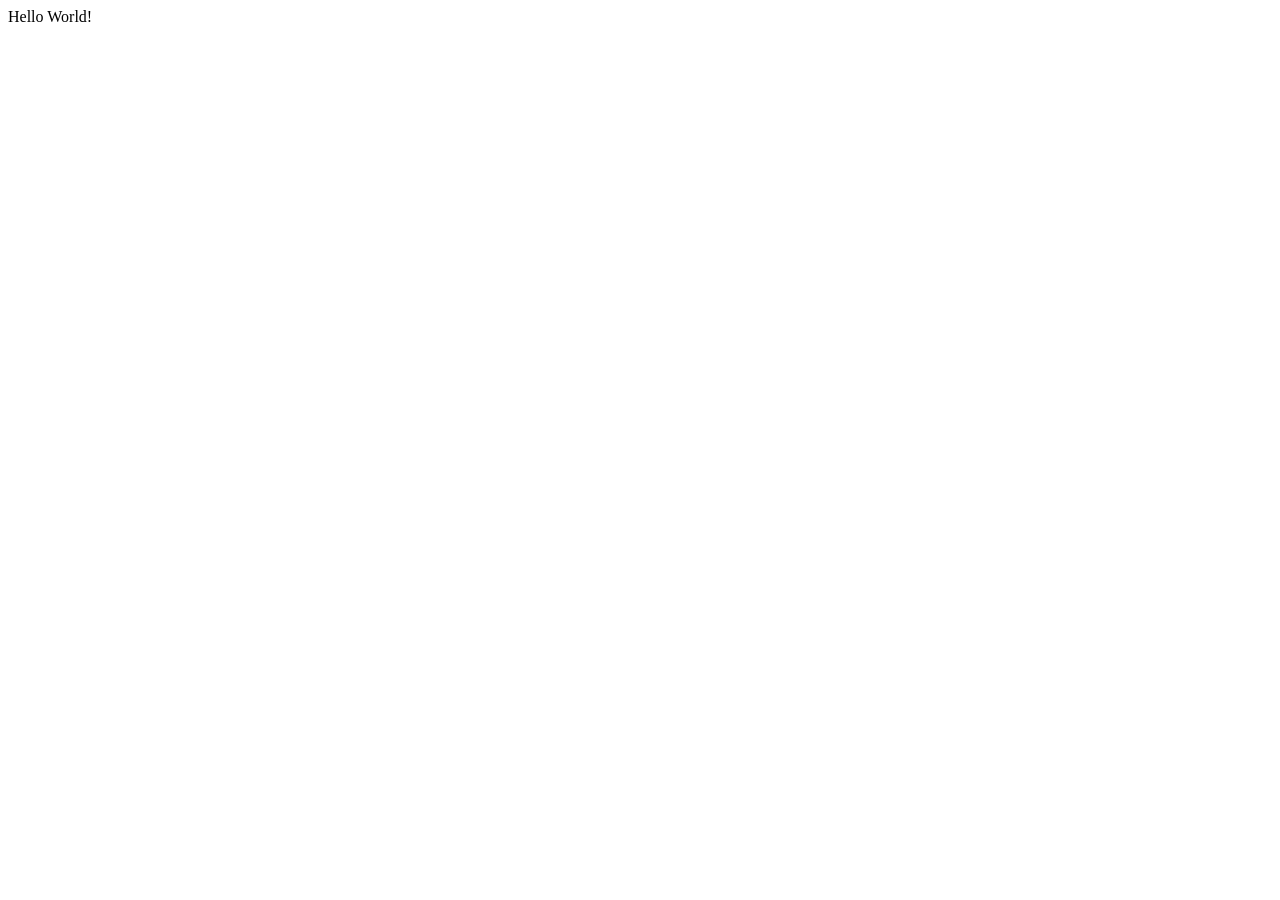
==== src/statics/index.html @ ec43a7d7 "initial" ====
<!doctype html>
<html lang="en">
<head>
    <meta charset="UTF-8">
    <meta content="width=device-width, user-scalable=no, initial-scale=1.0, maximum-scale=1.0, minimum-scale=1.0"
          name="viewport">
    <meta content="ie=edge" http-equiv="X-UA-Compatible">
    <title>Document</title>
</head>
<body>
    Hello World!
</body>
</html>
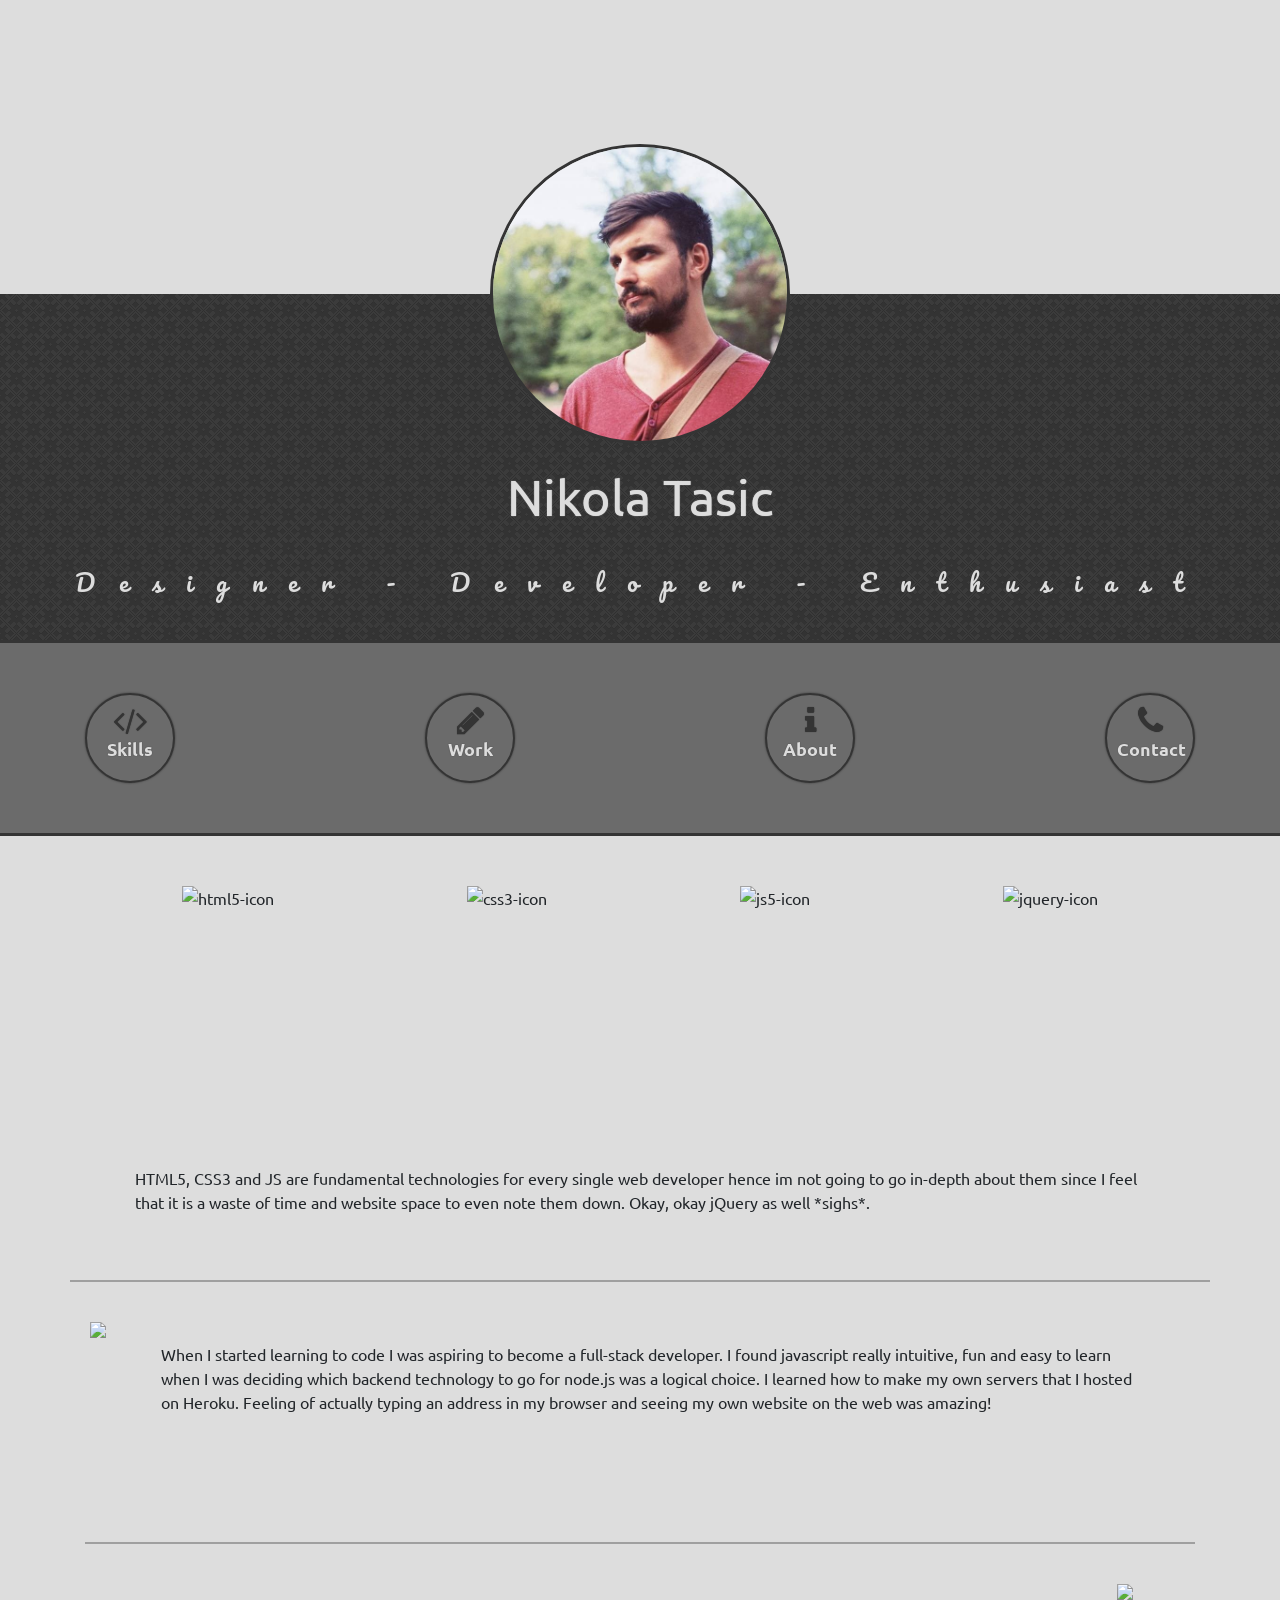
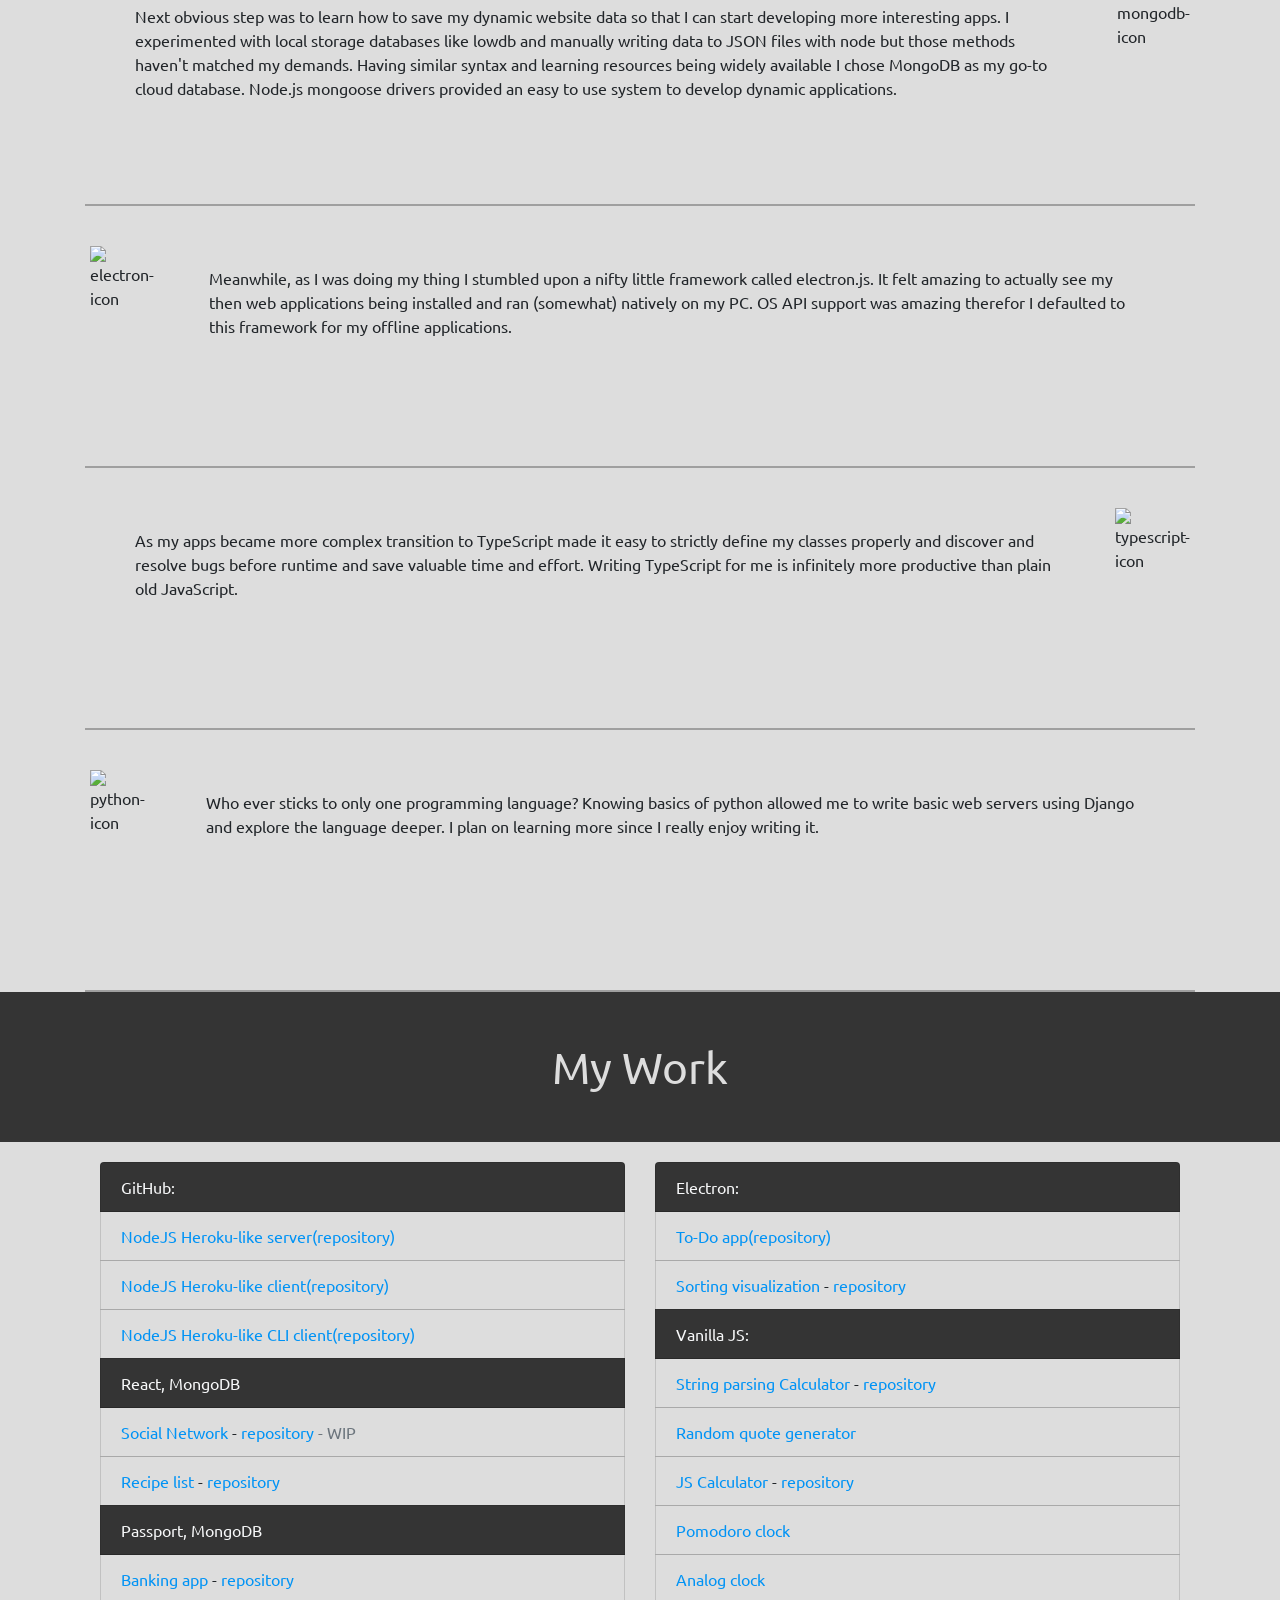
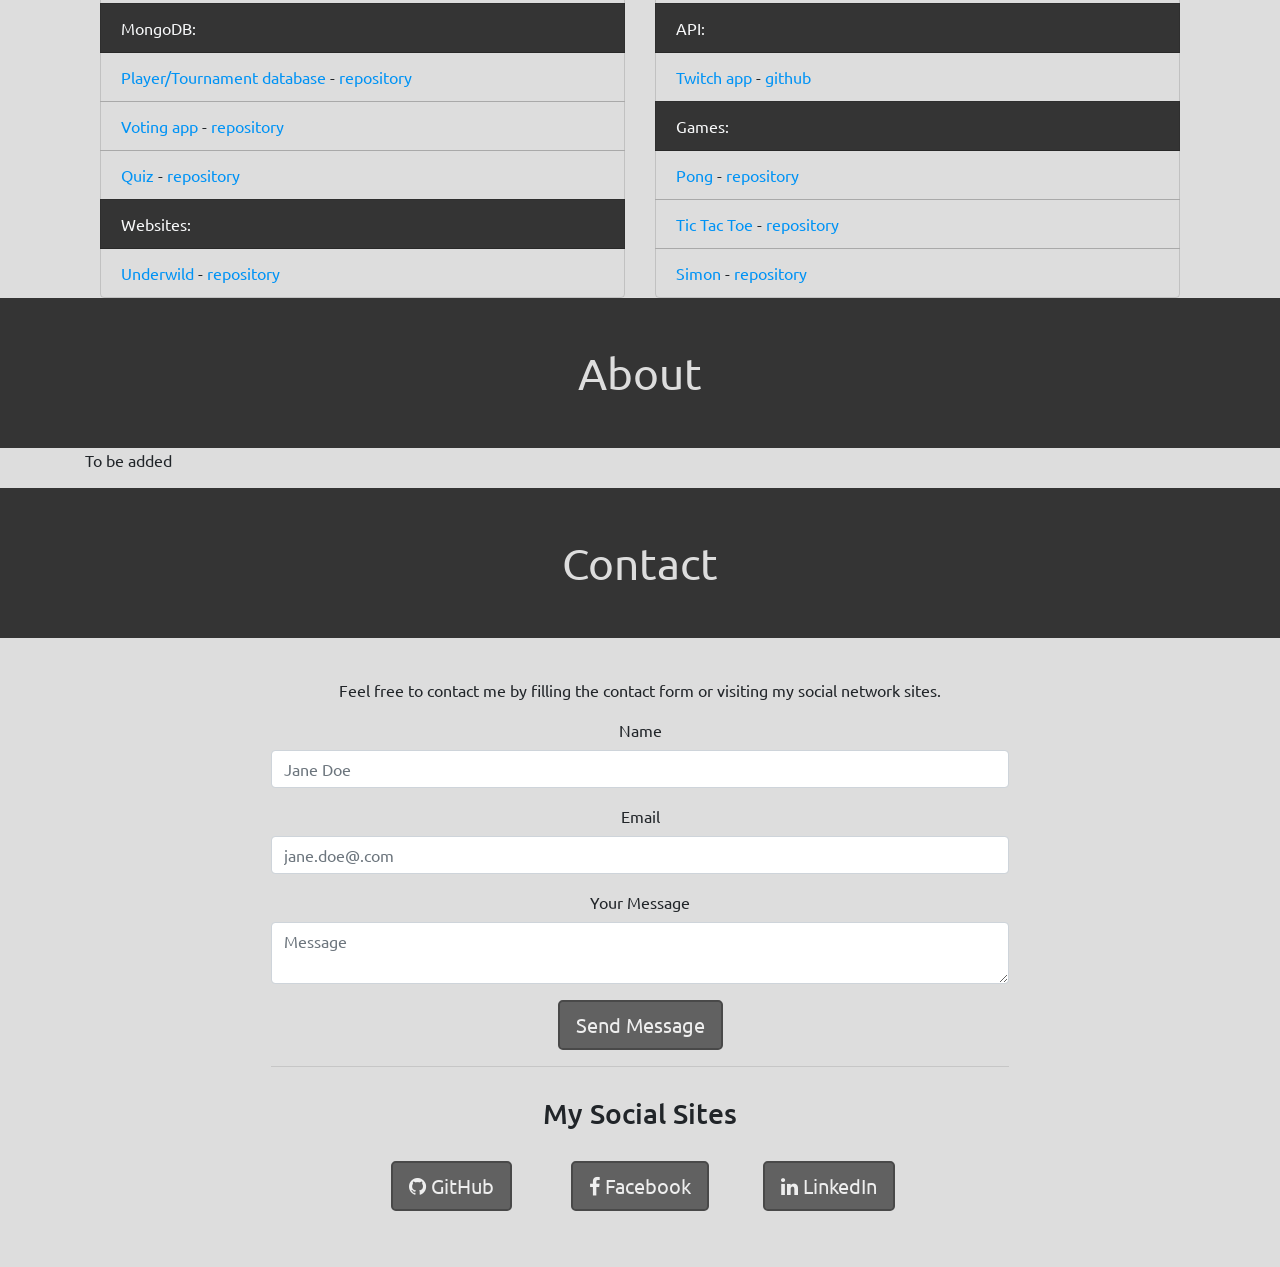
==== commit 647213c4: "image serving works i guess" ====
--- a/src/statics/index.html
+++ b/src/statics/index.html
@@ -1,13 +1,316 @@
-<!doctype html>
-<html lang="en">
-<head>
-    <meta charset="UTF-8">
-    <meta content="width=device-width, user-scalable=no, initial-scale=1.0, maximum-scale=1.0, minimum-scale=1.0"
-          name="viewport">
-    <meta content="ie=edge" http-equiv="X-UA-Compatible">
-    <title>Document</title>
-</head>
-<body>
-    Hello World!
-</body>
-</html>+<!doctype html>
+<html lang="en">
+
+<head>
+	<meta charset="utf-8">
+	<meta name="viewport" content="width=device-width, initial-scale=1, shrink-to-fit=no">
+	<link href="https://fonts.googleapis.com/css?family=Ubuntu" rel="stylesheet">
+	<link href="https://fonts.googleapis.com/css?family=Pacifico" rel="stylesheet">
+	<link rel="stylesheet" href="https://maxcdn.bootstrapcdn.com/bootstrap/4.0.0/css/bootstrap.css">
+	<link rel="stylesheet" href="https://stackpath.bootstrapcdn.com/font-awesome/4.7.0/css/font-awesome.css">
+	<link rel="stylesheet" href="https://cdnjs.cloudflare.com/ajax/libs/animate.css/3.5.2/animate.css">
+	<link rel="stylesheet" href="./public/css/style.css">
+	<title>Nikola Tasic</title>
+</head>
+
+<body>
+	<div id="header">
+		<div class="col">
+			<a href="#top" data-scrollTo="#top" class="text-light skill">Nikola Tasic</a>
+		</div>
+		<div id="menu" class="col">
+			<a href="#skills" data-scrollTo="#skills" class="skill">
+				<i class="fa fa-code"></i>
+				Skills
+			</a>
+			<a href="#work" data-scrollTo="#work" class="skill">
+				<i class="fa fa-pencil"></i>
+				Work
+			</a>
+			<a href="#about" data-scrollTo="#about" class="skill">
+				<i class="fa fa-info"></i>
+				About
+			</a>
+			<a href="#contact" data-scrollTo="#contact" class="skill">
+				<i class="fa fa-phone"></i>
+				Contact
+			</a>
+		</div>
+	</div>
+	<div class="container-fluid">
+		<div id="slider">
+			<div class="name-container">
+				<div class="name-image animated slideInDown">
+					<img src="./public/images/profile.jpg" alt="profile">
+				</div>
+				<div class="name-title">Nikola Tasic</div>
+				<div class="name-text">Designer - Developer - Enthusiast</div>
+			</div>
+			<div class="skills-container">
+				<div class="container">
+					<a href="#skills" data-scrollTo="#skills" class="skill animated bounceInUp">
+						<i class="fa fa-code"></i>
+						<br>Skills
+					</a>
+					<a href="#work" data-scrollTo="#work" class="skill animated bounceInUp">
+						<i class="fa fa-pencil"></i>
+						<br>Work
+					</a>
+					<a href="#about" data-scrollTo="#about" class="skill animated bounceInUp">
+						<i class="fa fa-info"></i>
+						<br>About
+					</a>
+					<a href="#contact" data-scrollTo="#contact" class="skill animated bounceInUp">
+						<i class="fa fa-phone"></i>
+						<br>Contact
+					</a>
+				</div>
+			</div>
+		</div>
+		<div id="skills" class="container">
+			<div class="row">
+				<!-- Html css js -->
+				<div class="col-12 d-flex justify-content-around" style="border-bottom: none">
+					<img src="http://icons.iconarchive.com/icons/cornmanthe3rd/plex/256/Other-html-5-icon.png" alt="html5-icon">
+					<img src="https://cdn.iconscout.com/public/images/icon/free/png-256/css-logo-3bbe75af1130dcd9-256x256.png" alt="css3-icon">
+					<img src="https://www.shareicon.net/data/256x256/2016/07/06/106573_software_512x512.png" alt="js5-icon">
+					<img src="http://icons.iconarchive.com/icons/sicons/basic-round-social/256/jquery-icon.png" alt="jquery-icon">
+				</div>
+				<div class="col-12" style="border-bottom: none">
+					<p>
+						HTML5, CSS3 and JS are fundamental technologies for every single web developer hence im not going to go in-depth
+						about them
+						since I feel that it is a waste of time and website space to even note them down. Okay, okay jQuery as well
+						*sighs*.
+					</p>
+				</div>
+			</div>
+			<div>
+				<img src="https://www.netgains.org/wp-content/uploads/2014/01/node_js.png">
+				<p>When I started learning to code I was aspiring to become a full-stack developer. I found javascript really
+					intuitive,
+					fun and easy to learn when I was deciding which backend technology to go for node.js was a logical choice. I
+					learned
+					how to make my own servers that I hosted on Heroku. Feeling of actually typing an address in my browser and seeing
+					my
+					own website on the web was amazing!</p>
+			</div>
+			<div>
+				<p>Next obvious step was to learn how to save my dynamic website data so that I can start developing more
+					interesting apps.
+					I experimented with local storage databases like lowdb and manually writing data to JSON files with node but those
+					methods
+					haven't matched my demands. Having similar syntax and learning resources being widely available I chose MongoDB as
+					my
+					go-to cloud database. Node.js mongoose drivers provided an easy to use system to develop dynamic applications. </p>
+				<img src="https://skylabcoders.github.io/bootcamp-abril2017/img/mongodb.png" alt="mongodb-icon">
+			</div>
+			<div>
+				<img src="https://raw.githubusercontent.com/atom/electron/master/atom/browser/resources/win/atom.ico" alt="electron-icon">
+
+				<p>Meanwhile, as I was doing my thing I stumbled upon a nifty little framework called electron.js. It felt amazing
+					to actually
+					see my then web applications being installed and ran (somewhat) natively on my PC. OS API support was amazing
+					therefor I
+					defaulted to this framework for
+					my offline applications.
+				</p>
+			</div>
+			<div>
+				<p>
+					As my apps became more complex transition to TypeScript made it easy to strictly define my classes properly and
+					discover and resolve bugs before runtime and save valuable time and effort. Writing TypeScript for me is
+					infinitely more productive than plain old JavaScript.
+				</p>
+				<img src="https://rynop.files.wordpress.com/2016/09/ts.png?w=816" alt="typescript-icon">
+			</div>
+			<div>
+				<img src="https://pluralsight.imgix.net/paths/python-7be70baaac.png" alt="python-icon">
+				<p>
+					Who ever sticks to only one programming language? Knowing basics of python allowed me to write basic web servers
+					using Django and explore the language deeper. I plan on learning more since I really enjoy writing it.
+				</p>
+			</div>
+
+		</div>
+		<div class="divider">
+			My Work
+		</div>
+		<div id="work" class="container">
+			<div class="col-lg-6 col-md-6 col-sm-12">
+				<ul class="list-group">
+					<li class="list-group-item bg-dark text-light">GitHub:</li>
+					<li class="list-group-item bg-transparent">
+						<a href="https://github.com/7aske/deployment-server" target="_blank">NodeJS Heroku-like server(repository) </a>
+					</li>
+					<li class="list-group-item bg-transparent">
+						<a href="https://github.com/7aske/deployment-client-electron" target="_blank">NodeJS Heroku-like
+							client(repository)</a>
+					</li>
+					<li class="list-group-item bg-transparent">
+						<a href="https://github.com/7aske/deployment-client" target="_blank">NodeJS Heroku-like
+							CLI client(repository)</a>
+					</li>
+					<li class="list-group-item bg-dark text-light">React, MongoDB</li>
+					<li class="list-group-item bg-transparent">
+						<a href="https://reactsocialnetwork.herokuapp.com/" target="_blank">Social Network</a> -
+						<a href="https://github.com/7aske/reactsocialnetwork" target="_blank">repository </a>
+						<span class="text-muted"> - WIP</span>
+					</li>
+					<li class="list-group-item bg-transparent">
+						<a href="https://myrecipelist.herokuapp.com/" target="_blank">Recipe list</a> -
+						<a href="https://github.com/7aske/myrecipelist" target="_blank">repository </a>
+					</li>
+					<li class="list-group-item bg-dark text-light">Passport, MongoDB</li>
+					<li class="list-group-item bg-transparent">
+						<a href="http://mybankingapp.herokuapp.com" target="_blank">Banking app</a> -
+						<a href="https://github.com/7aske/mybankingapp" target="_blank">repository</a>
+					</li>
+					<li class="list-group-item bg-dark text-light">MongoDB:</li>
+					<li class="list-group-item bg-transparent">
+						<a href="http://pldatabase.herokuapp.com/" target="_blank">Player/Tournament database</a> -
+						<a href="https://github.com/7aske/player-database" target="_blank">repository</a>
+					</li>
+					<li class="list-group-item bg-transparent">
+						<a href="https://mongovoteapp.herokuapp.com/" target="_blank">Voting app</a> -
+						<a href="https://github.com/7aske/vote-app" target="_blank">repository</a>
+					</li>
+					<li class="list-group-item bg-transparent">
+						<a href="https://7aske.github.io/quiz-app/" target="_blank">Quiz</a> -
+						<a href="https://github.com/7aske/quiz-app" target="_blank">repository</a>
+					</li>
+					<li class="list-group-item bg-dark text-light">Websites:</li>
+					<li class="list-group-item bg-transparent">
+						<a href="https://7aske.github.io/underwild/" target="_blank">Underwild</a> -
+						<a href="https://github.com/7aske/underwild" target="_blank">repository</a>
+					</li>
+
+				</ul>
+			</div>
+			<div class="col-lg-6 col-md-6 col-sm-12">
+				<ul class="list-group">
+					<li class="list-group-item bg-dark text-light">Electron:</li>
+					<li class="list-group-item bg-transparent">
+						<a href="https://github.com/7aske/todo-app" target="_blank">To-Do app(repository)</a>
+					</li>
+					<li class="list-group-item bg-transparent">
+						<a href="https://7aske.github.io/sorting-visualization/" target="_blank">Sorting visualization</a> -
+						<a href="https://github.com/7aske/sorting-visualization" target="_blank">repository</a>
+					</li>
+					<li class="list-group-item bg-dark text-light">Vanilla JS:</li>
+					<li class="list-group-item bg-transparent">
+						<a href="https://7aske.github.io/parsing-calculator/" target="_blank">String parsing Calculator</a> -
+						<a href="https://github.com/7aske/parsing-calculator" target="_blank">repository</a>
+					</li>
+					<li class="list-group-item bg-transparent">
+						<a href="https://codepen.io/7aske/pen/baNxwY" target="_blank">Random quote generator</a>
+					</li>
+					<li class="list-group-item bg-transparent">
+						<a href="https://7aske.github.io/calculator/" target="_blank">JS Calculator</a> -
+						<a href="https://github.com/7aske/calculator" target="_blank">repository</a>
+					</li>
+					<!-- <li class="list-group-item bg-transparent">
+						<a href="https://github.com/7aske/randomsquares" target="_blank">Random squares</a>
+					</li> -->
+					<li class="list-group-item bg-transparent">
+						<a href="https://codepen.io/7aske/pen/zpjNBj" target="_blank">Pomodoro clock</a>
+					</li>
+					<li class="list-group-item bg-transparent">
+						<a href="https://codepen.io/7aske/pen/BxYrwJ" target="_blank">Analog clock</a>
+					</li>
+					<!-- <li class="list-group-item bg-transparent">
+						<a href="https://codepen.io/7aske/pen/QrQGyG" target="_blank">OOP TV</a>
+					</li> -->
+					<li class="list-group-item bg-dark text-light">API:</li>
+					<li class="list-group-item bg-transparent">
+
+						<a href="https://7aske.github.io/twitch/." target="_blank">Twitch app</a> -
+						<a href="https://github.com/7aske/twitch" target="_blank">github</a>
+					</li>
+					<li class="list-group-item bg-dark text-light">Games:</li>
+					<li class="list-group-item bg-transparent">
+						<a href="https://7aske.github.io/pong/" target="_blank">Pong </a>-
+						<a href="https://github.com/7aske/pong/" target="_blank">repository</a>
+					</li>
+					<li class="list-group-item bg-transparent">
+						<a href="https://7aske.github.io/tictactoe/" target="_blank">Tic Tac Toe</a> -
+						<a href="https://github.com/7aske/tictactoe" target="_blank">repository</a>
+					</li>
+					<li class="list-group-item bg-transparent">
+						<a href="https://7aske.github.io/simon-game/" target="_blank">Simon </a>-
+						<a href="https://github.com/7aske/simon-game" target="_blank">repository</a>
+					</li>
+
+				</ul>
+			</div>
+		</div>
+		<div class="divider">
+			About
+		</div>
+		<div id="about" class="container">
+			<p>To be added</p>
+		</div>
+		<div class="divider">
+			Contact
+		</div>
+		<div id="contact" class="content-section text-center">
+			<div class="contact-section">
+				<div class="container">
+					<p>Feel free to contact me by filling the contact form or visiting my social network sites.</p>
+					<div class="row">
+						<div class="col">
+							<form class="form-horizontal" method="POST" action="https://portfoliomailer7aske.herokuapp.com/">
+								<div class="form-group">
+									<label for="inputName2">Name</label>
+									<input type="text" class="form-control" name="name" id="name" placeholder="Jane Doe" required>
+								</div>
+								<div class="form-group">
+									<label for="inputEmail2">Email</label>
+									<input type="email" class="form-control" name="email" id="email" placeholder="jane.doe@.com" required>
+								</div>
+								<div class="form-group ">
+									<label for="inputText">Your Message</label>
+									<textarea class="form-control" name="message" id="message" placeholder="Message" required></textarea>
+								</div>
+								<button type="submit" class="btn btn-lg">Send Message</button>
+							</form>
+							<hr>
+							<h3>My Social Sites</h3>
+							<ul class="list-inline banner-social-lis">
+								<li class="col-sm-12 col-md-3 d-inline-block">
+									<a href="https://github.com/7aske" target="_blank" class="btn btn-lg">
+										<i class="fa fa-github">
+											<span class="network-name">GitHub</span>
+										</i>
+									</a>
+								</li>
+								<li class="col-sm-12 col-md-3 d-inline-block">
+									<a href="https://www.facebook.com/profile.php?id=1203107204" target="_blank" class="btn btn-lg">
+										<i class="fa fa-facebook">
+											<span class="network-name">Facebook</span>
+										</i>
+									</a>
+								</li>
+								<li class="col-sm-12 col-md-3 d-inline-block">
+									<a href="https://www.linkedin.com/in/nikola-tasi%C4%87-87b8bb115/" target="_blank" class="btn btn-lg">
+										<i class="fa fa-linkedin">
+											<span class="network-name">LinkedIn</span>
+										</i>
+									</a>
+								</li>
+							</ul>
+						</div>
+					</div>
+				</div>
+			</div>
+		</div>
+	</div>
+	<script src="https://code.jquery.com/jquery-3.2.1.slim.min.js"></script>
+	<script src="https://cdnjs.cloudflare.com/ajax/libs/popper.js/1.12.9/umd/popper.min.js"></script>
+	<script src="https://maxcdn.bootstrapcdn.com/bootstrap/4.0.0/js/bootstrap.min.js"></script>
+	<script src="./public/js/main.js"></script>
+</body>
+
+
+
+</html>
--- a/src/statics/public/css/style.css
+++ b/src/statics/public/css/style.css
@@ -0,0 +1,297 @@
+* {
+  font-family: 'Ubuntu', sans-serif;
+}
+
+body,
+html {
+  margin: 0px;
+  padding: 0px;
+  background-color: #dddddd;
+}
+
+a {
+  text-decoration: none;
+  color: #343434;
+}
+
+a:hover {
+  text-decoration: none;
+}
+
+.container-fluid {
+  padding: 0px !important;
+}
+
+#header {
+  -webkit-transition: all 500ms;
+  transition: all 500ms;
+  width: 100%;
+  height: 50px;
+  background-color: #343434;
+  position: fixed;
+  top: 0;
+  z-index: 100;
+  display: -webkit-box;
+  display: -ms-flexbox;
+  display: flex;
+  color: #dddddd;
+  top: -50px;
+}
+
+#header .col {
+  line-height: 50px;
+  font-size: 28px;
+}
+
+#header #menu {
+  padding: 5px;
+  display: -webkit-box;
+  display: -ms-flexbox;
+  display: flex;
+  -webkit-box-pack: space-evenly;
+      -ms-flex-pack: space-evenly;
+          justify-content: space-evenly;
+}
+
+#header #menu .skill {
+  color: #dddddd;
+  text-align: center;
+  padding: 8px;
+  border-radius: 5px;
+  width: 110px;
+  border: 2px solid #dddddd;
+  line-height: 18px;
+  font-size: 18px;
+  cursor: pointer;
+}
+
+#header #menu .skill i {
+  -webkit-transition: all 500ms;
+  transition: all 500ms;
+  -moz-transition-timing-function: ease-in-out;
+}
+
+#header #menu .skill:hover i {
+  -webkit-transform: rotate(360deg);
+          transform: rotate(360deg);
+}
+
+#header #menu .highlighted {
+  background-color: #dddddd;
+  color: #343434;
+}
+
+#slider {
+  background-image: url(http://agilemanagementoffice.com/wp-content/uploads/2017/10/computer-laptop-work-office.jpg);
+  background-size: 100%;
+  background-attachment: fixed;
+  padding-top: 23%;
+}
+
+#slider .name-container {
+  background-image: url(../images/name-container.png);
+  background-color: #565656;
+  display: -webkit-box;
+  display: -ms-flexbox;
+  display: flex;
+  -webkit-box-orient: vertical;
+  -webkit-box-direction: normal;
+      -ms-flex-direction: column;
+          flex-direction: column;
+  -webkit-box-pack: center;
+      -ms-flex-pack: center;
+          justify-content: center;
+}
+
+#slider .name-container .name-image {
+  margin: auto;
+  width: 300px;
+  height: 300px;
+  margin-top: -150px;
+  overflow: hidden;
+  border: 3px solid #343434;
+  border-radius: 50%;
+}
+
+#slider .name-container .name-image img {
+  position: relative;
+  left: -75px;
+  height: inherit;
+}
+
+#slider .name-container .name-title {
+  color: #dddddd;
+  text-shadow: 0px 0px 1px #dddddd;
+  -webkit-box-sizing: border-box;
+          box-sizing: border-box;
+  padding: 15px;
+  text-align: center;
+  font-size: 50px;
+}
+
+#slider .name-container .name-text {
+  font-family: 'Pacifico', cursive;
+  margin-bottom: 25px;
+  -webkit-box-sizing: border-box;
+          box-sizing: border-box;
+  padding: 15px;
+  color: #dddddd;
+  letter-spacing: 1em;
+  text-align: center;
+  font-size: 24px;
+}
+
+#slider .skills-container {
+  position: relative;
+  border-top: 3px solid #343434;
+  border-bottom: 3px solid #343434;
+  background-color: #6b6b6b;
+  -webkit-box-sizing: border-box;
+          box-sizing: border-box;
+  padding: 50px 0px;
+}
+
+#slider .skills-container .container {
+  display: -webkit-box;
+  display: -ms-flexbox;
+  display: flex;
+  -webkit-box-pack: justify;
+      -ms-flex-pack: justify;
+          justify-content: space-between;
+}
+
+#slider .skills-container .container a {
+  -webkit-box-shadow: 0px 0px 2px #343434;
+          box-shadow: 0px 0px 2px #343434;
+  text-shadow: 0px 0px 1px #343434;
+  font-weight: 700;
+  color: #dddddd;
+  border-radius: 50%;
+  width: 90px;
+  height: 90px;
+  padding: 10px;
+  border: 2px solid #343434;
+  text-align: center;
+  font-size: 18px;
+  line-height: 24px;
+  -webkit-transition: all 300ms;
+  transition: all 300ms;
+  cursor: pointer;
+}
+
+#slider .skills-container .container a i {
+  color: #343434;
+  -webkit-transition: all 500ms;
+  transition: all 500ms;
+  -webkit-transition-timing-function: ease-in-out;
+          transition-timing-function: ease-in-out;
+  font-size: 32px;
+}
+
+#slider .skills-container .container a:hover i {
+  -webkit-transform: rotate(360deg);
+          transform: rotate(360deg);
+}
+
+#skills div {
+  padding-top: 10px;
+  border-bottom: 2px solid rgba(99, 99, 99, 0.5);
+  display: -webkit-box;
+  display: -ms-flexbox;
+  display: flex;
+}
+
+#skills div img {
+  padding: 5px;
+  margin: 25px 0px;
+  height: 200px;
+  -webkit-box-shadow: 0px 0px 0px black;
+          box-shadow: 0px 0px 0px black;
+  border-radius: 5px;
+  -webkit-transition: all 400ms ease-in-out;
+  transition: all 400ms ease-in-out;
+}
+
+#skills div:hover img:hover {
+  -webkit-box-shadow: 0px 5px 15px black;
+          box-shadow: 0px 5px 15px black;
+  -webkit-transform: scale(1.05);
+          transform: scale(1.05);
+}
+
+#skills div p {
+  padding: 50px;
+}
+
+.divider {
+  height: 150px;
+  background-color: #343434;
+  text-align: center;
+  color: #dddddd;
+  font-size: 44px;
+  line-height: 150px;
+}
+
+#work {
+  padding-top: 20px;
+  display: -webkit-box;
+  display: -ms-flexbox;
+  display: flex;
+  -webkit-box-pack: space-evenly;
+      -ms-flex-pack: space-evenly;
+          justify-content: space-evenly;
+  -ms-flex-wrap: wrap;
+      flex-wrap: wrap;
+}
+
+#work a {
+  color: #0093f5;
+  -webkit-transition: all 200ms;
+  transition: all 200ms;
+}
+
+#work a:hover {
+  color: #343434;
+}
+
+#about .about-text {
+  padding: 30px 10%;
+}
+
+#about .about-float-img {
+  border: 2px solid #343434;
+  margin-right: 20px;
+  border-radius: 50%;
+  height: 200px;
+  float: left;
+}
+
+#about .about-list {
+  text-align: center;
+}
+
+#contact {
+  padding: 40px 20%;
+}
+
+#contact h3 {
+  margin: 30px 0px;
+}
+
+#contact .btn-lg {
+  color: #eeeeee;
+  background-color: #616161;
+  border: 2px solid #494949;
+  -webkit-transition: all 200ms ease-in-out;
+  transition: all 200ms ease-in-out;
+}
+
+#contact .btn-lg:hover {
+  -webkit-filter: invert(1);
+          filter: invert(1);
+}
+
+.bg-dark {
+  background-color: #343434 !important;
+}
+/*# sourceMappingURL=style.css.map */
